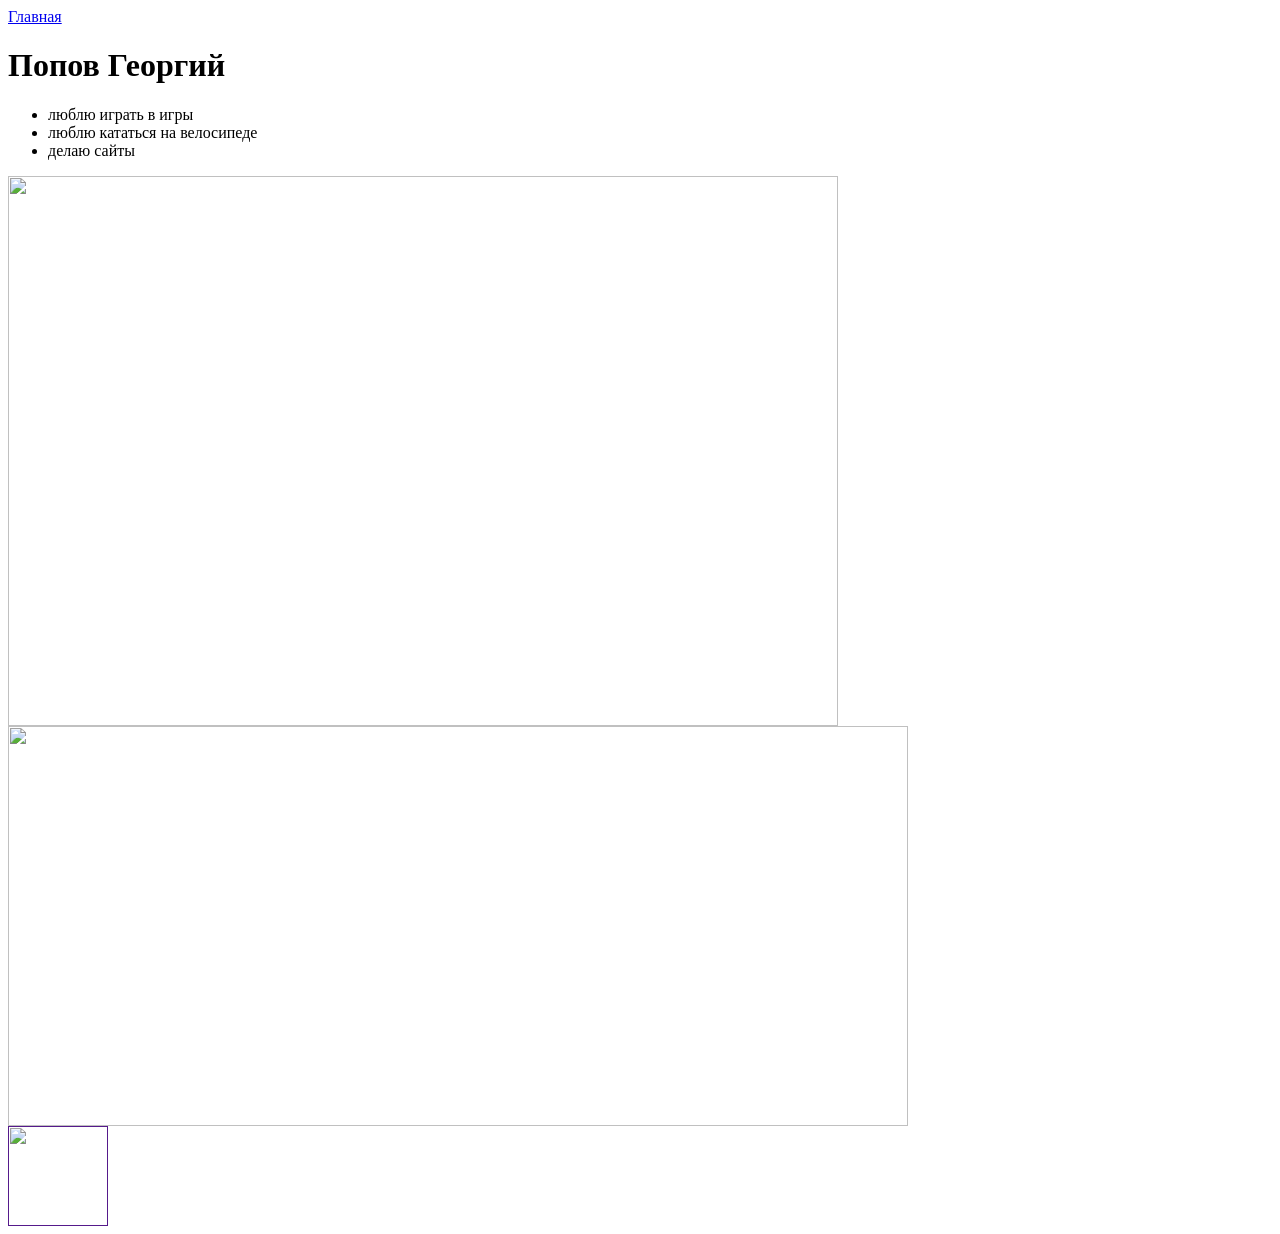
==== index.html @ 9e1e85e9 "Create index.html" ====
<html>
  <head>
    <title>Обо мне</title>
    <link rel="stylesheet" href="style.css"/>
  </head>
  <body>
    <header>
      <a class="link-header" href="index.html">Главная</a>
    </header>
    <main>
      <h1>Попов Георгий</h1>
      <ul>
        <li>люблю играть в игры</li>
        <li>люблю кататься на велосипеде</li>
        <li>делаю сайты</li>
      </ul>
      <img src="https://learn.algoritmika.org/uploads/2021/04/sky-1871753_1280%201_0_1618254989.png" width="830px" height="550px"/>
      <img src ="https://ir.ozone.ru/s3/multimedia-9/6262784313.jpg" width="900px" height="400px"/>
    </main>
    <footer>
      <div>
      <a class="social" href=""><img src="https://learn.algoritmika.org/uploads/2021/04/Group%201_0_1618254571.png" width="100px" height="100px"/></a>
      </div>
    </footer>
  </body>
</html>
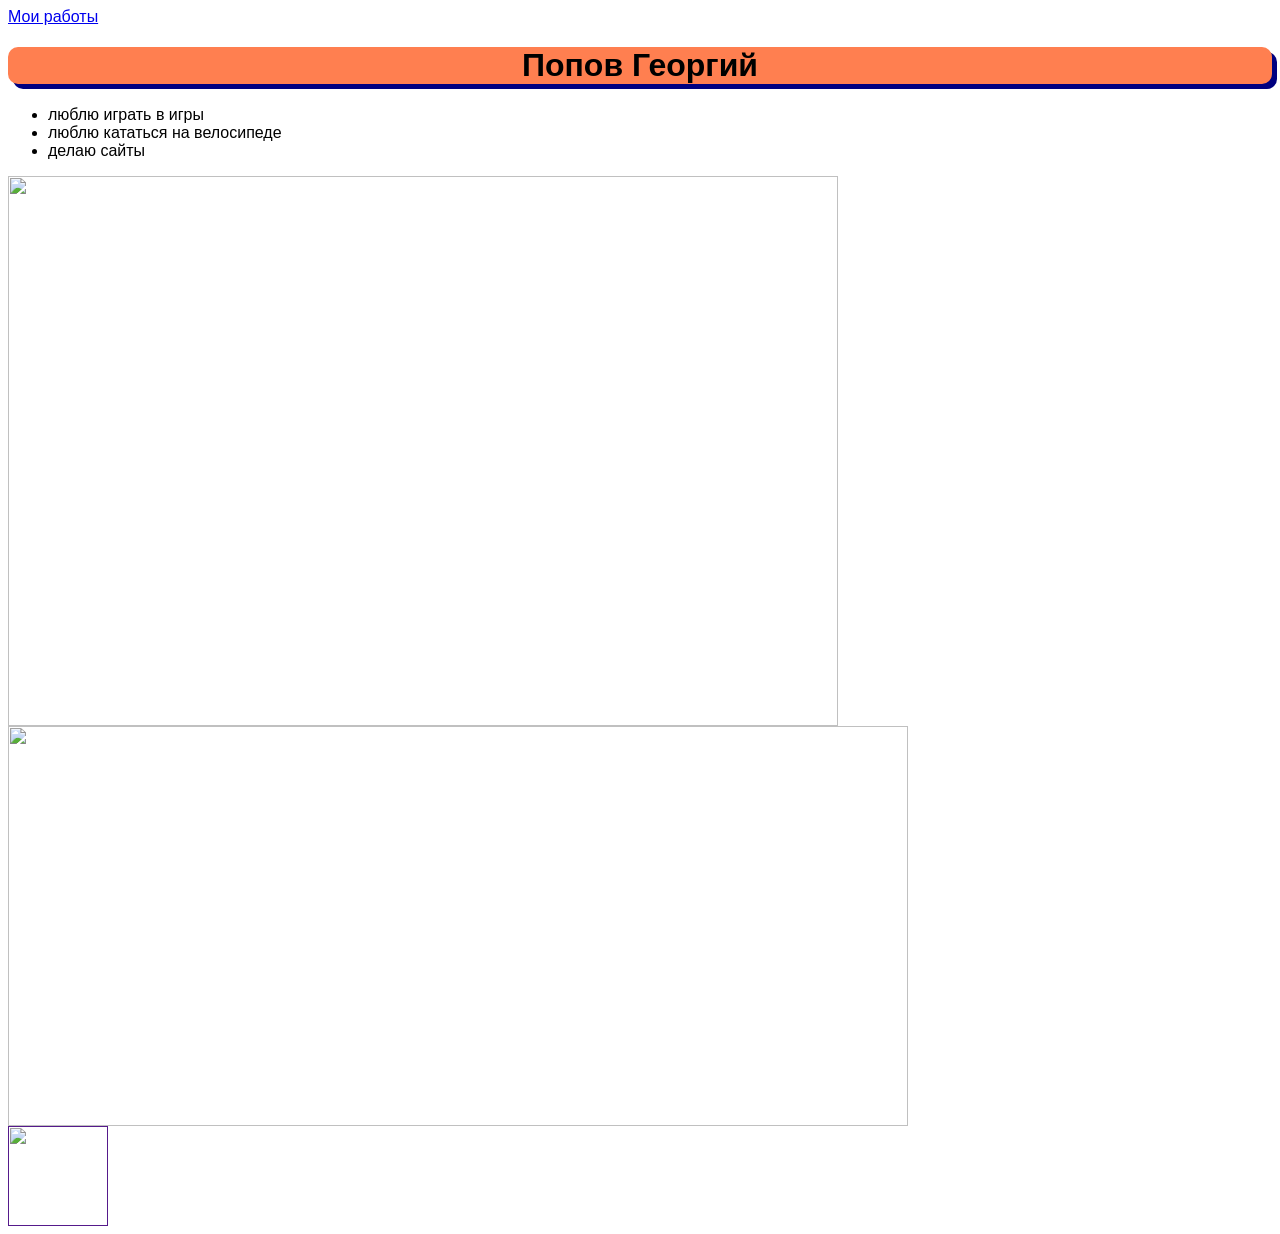
==== commit d195fa2b: "Update index.html" ====
--- a/index.html
+++ b/index.html
@@ -5,7 +5,7 @@
   </head>
   <body>
     <header>
-      <a class="link-header" href="index.html">Главная</a>
+      <a class="link-header" href="index2.html">Мои работы</a>
     </header>
     <main>
       <h1>Попов Георгий</h1>
--- a/style.css
+++ b/style.css
@@ -0,0 +1,36 @@
+body {
+    font-family: sans-serif;
+}
+  
+h1{
+    text-align: center;
+    background-color: coral;
+    border-radius: 10px;
+}
+
+ 
+
+.link-header:hover{
+    color:black;
+    background-color: gold;
+}
+h1:hover{
+    border-radius: 10px;
+    background-color: brown; 
+    transition: linear all 3s;
+
+}
+h1{
+    text-align: center;
+    box-shadow:5px 5px 0 0 navy ;
+}    
+.pot{
+    box-shadow: 10px 10px 0 0 navy;
+}
+
+div:hover{
+    transform: scale(0.5);
+    transition: 5s linear;
+}
+    
+
